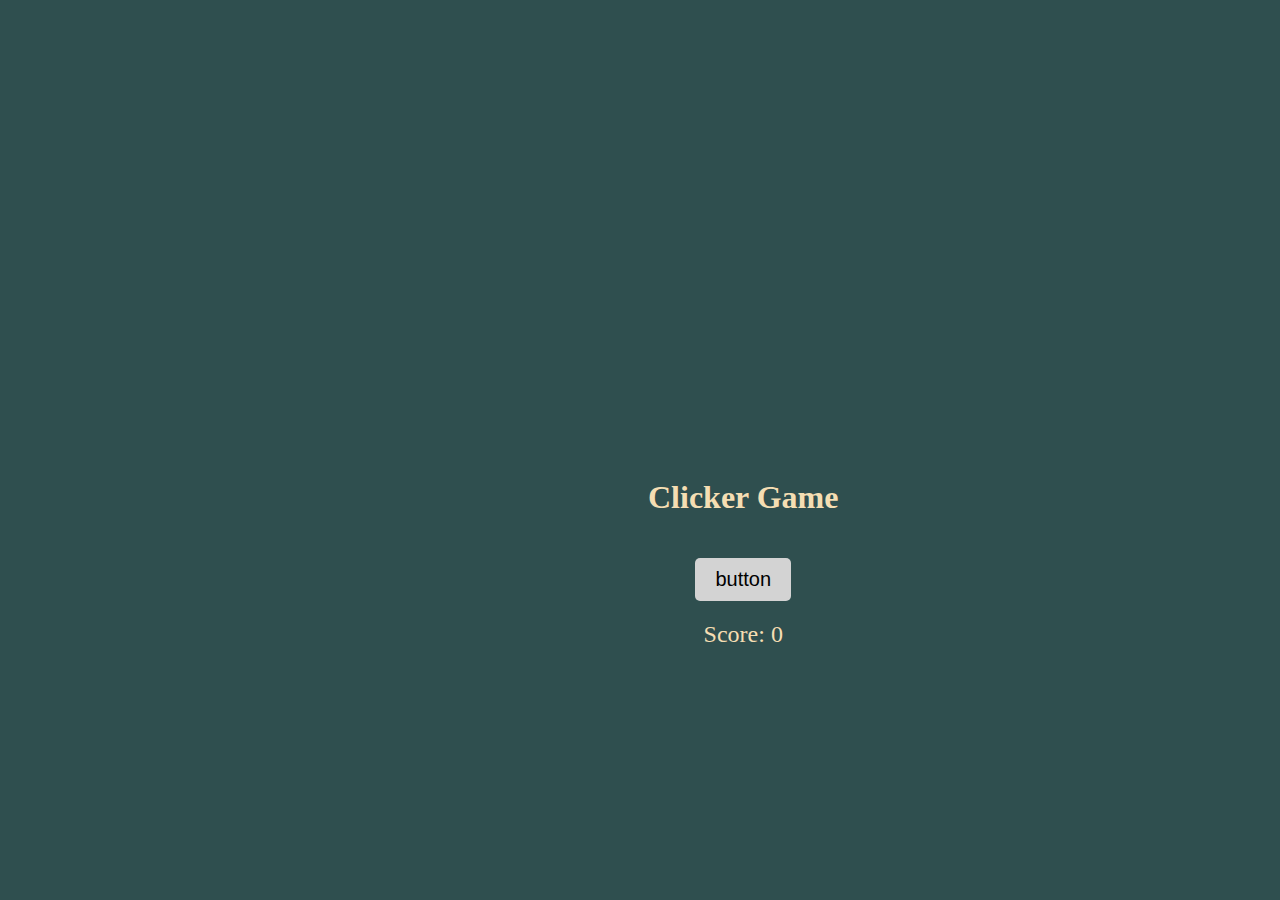
==== index.html @ 34007feb "idk" ====
<!DOCTYPE html>
<html>
    <head>
        <link rel="stylesheet" type="text/css" href="style.css" />
        <h1>Clicker Game</h1>
    </head>
    <body>
        <button id="clickbutton">button</button>
        <p id="score">Score: 0</p>
        <script src="script.js"></script>
    </body>
</html>
---- style.css ----
body{
    background: darkslategrey;
    text-align: center;
    position: absolute;
    top: 50%;
    left: 50%;
    transform: translate (-50%, -50%);
    color: wheat;
}
button{
    padding: 10px 20px;
    font-size: 20px;
    background: lightgrey;
    border: none;
    cursor: pointer;
    margin-top: 20px;
    border-radius: 5px;
}
#score{
    font-size: 24px;
    margin-top: 20px;
    
}
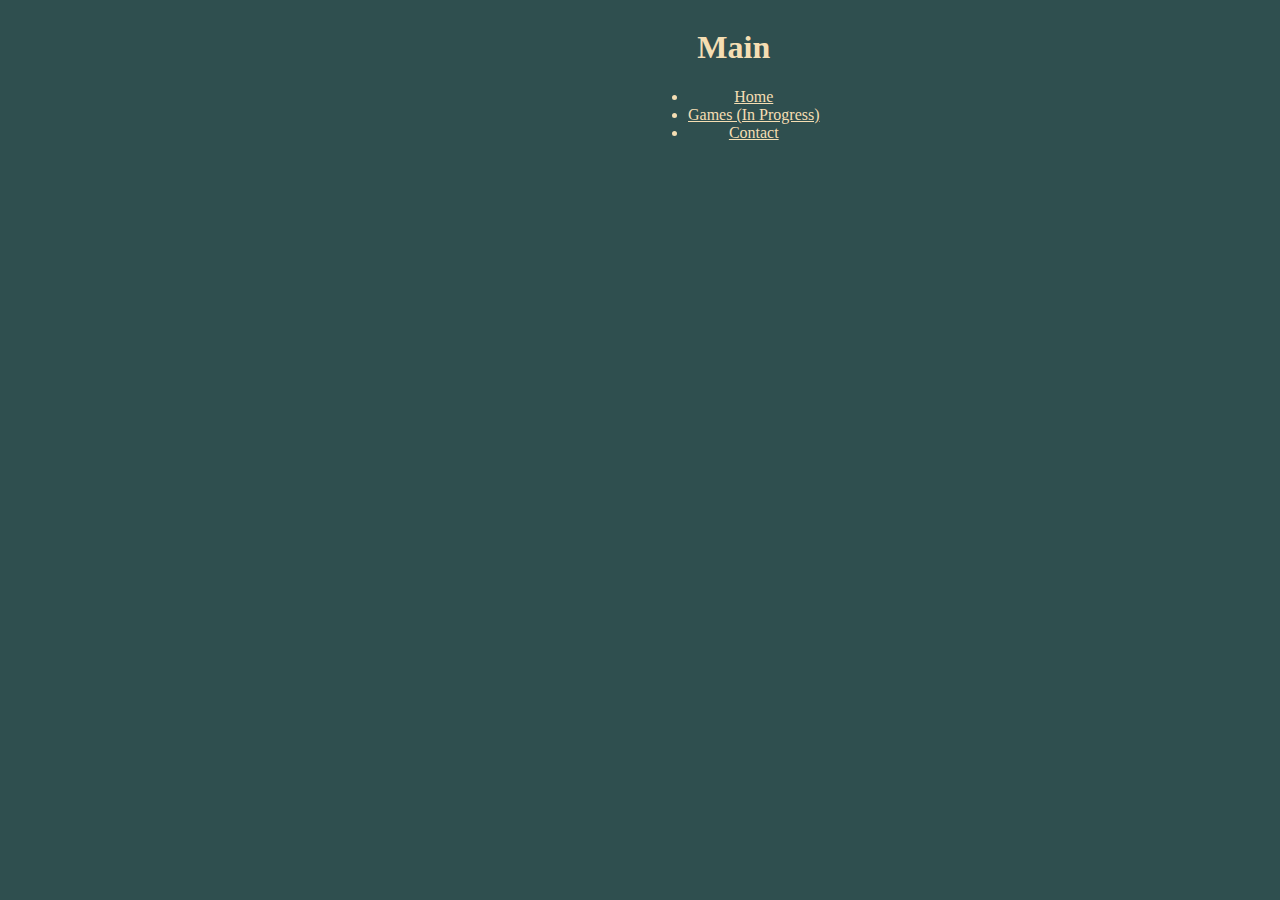
==== commit fd1b758f: "added more sites" ====
--- a/index.html
+++ b/index.html
@@ -2,11 +2,12 @@
 <html>
     <head>
         <link rel="stylesheet" type="text/css" href="style.css" />
-        <h1>Clicker Game</h1>
+        <h1>Main</h1>
     </head>
-    <body>
-        <button id="clickbutton">button</button>
-        <p id="score">Score: 0</p>
-        <script src="script.js"></script>
-    </body>
+    <ul id="Navigation">
+        <li><a href="home.html"class="active">Home</a></li>
+        <li><a href="games.html" class="active">Games (In Progress)</a></li>
+        <li><a href="contact.html" class="active">Contact</a></li>
+    </ul>
+
 </html>--- a/style.css
+++ b/style.css
@@ -2,7 +2,7 @@
     background: darkslategrey;
     text-align: center;
     position: absolute;
-    top: 50%;
+    top: 0%;
     left: 50%;
     transform: translate (-50%, -50%);
     color: wheat;
@@ -16,8 +16,11 @@
     margin-top: 20px;
     border-radius: 5px;
 }
-#score{
-    font-size: 24px;
-    margin-top: 20px;
-    
+
+ul#Navigation .active{
+    border-color: wheat;
+    border-left-color: black; 
+    border-top-color: black;
+    color: wheat; 
+    background-color: darkslategray;
 }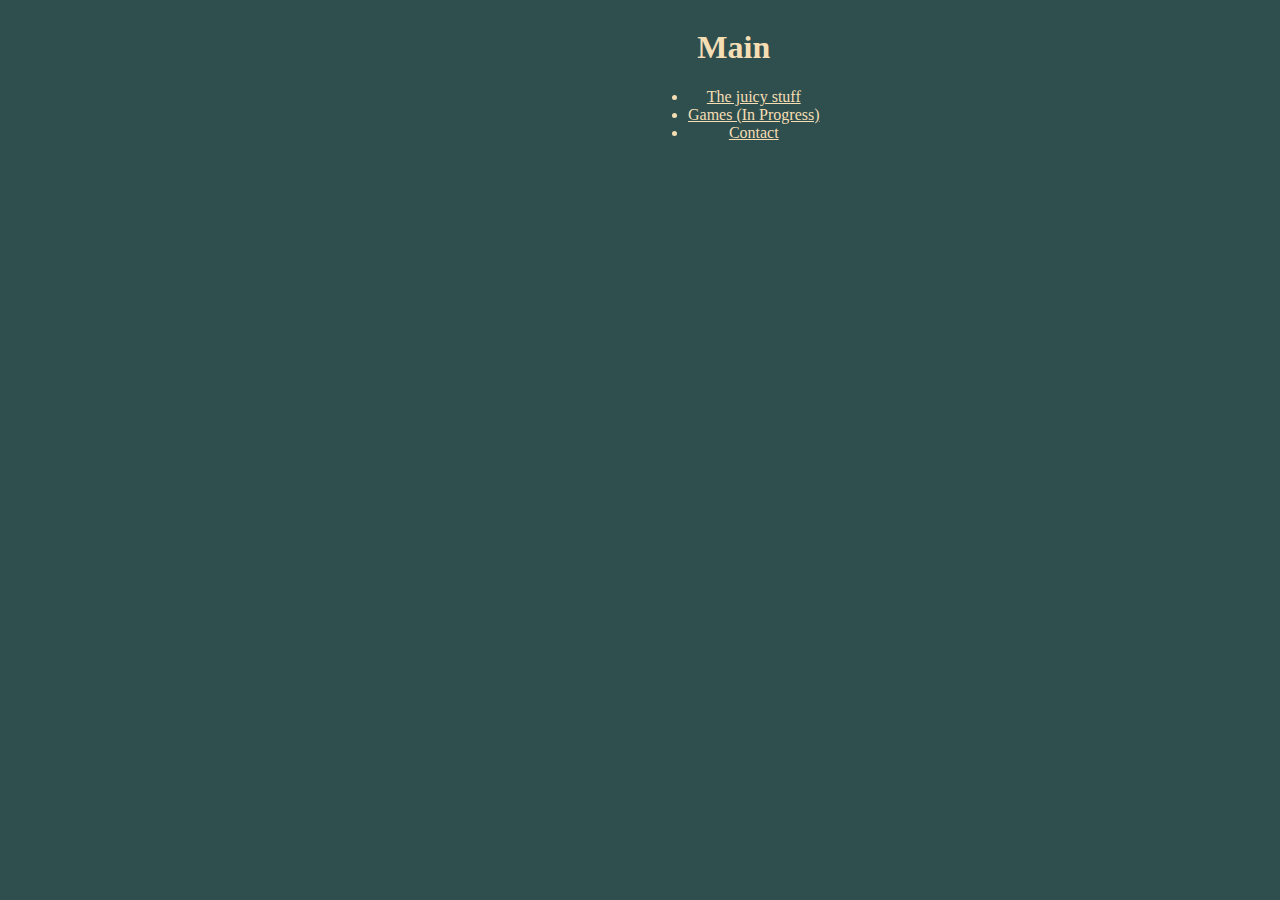
==== commit 1ab3eede: "Just look for yourself ;)" ====
--- a/index.html
+++ b/index.html
@@ -5,7 +5,7 @@
         <h1>Main</h1>
     </head>
     <ul id="Navigation">
-        <li><a href="home.html"class="active">Home</a></li>
+        <li><a href="website.html"class="active">The juicy stuff</a></li>
         <li><a href="games.html" class="active">Games (In Progress)</a></li>
         <li><a href="contact.html" class="active">Contact</a></li>
     </ul>
--- a/style.css
+++ b/style.css
@@ -23,4 +23,4 @@
     border-top-color: black;
     color: wheat; 
     background-color: darkslategray;
-}+}
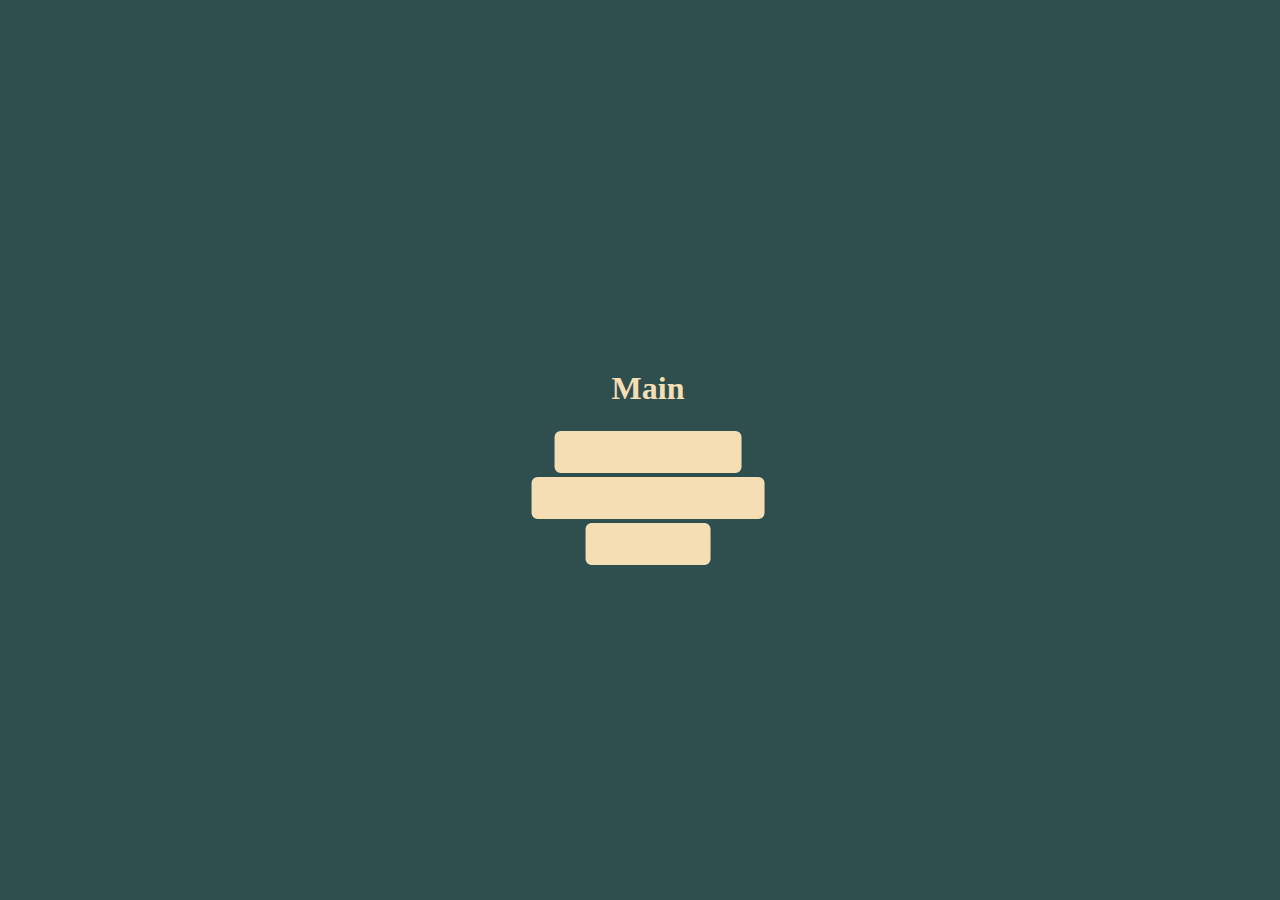
==== commit e6433e68: "BUTTONS" ====
--- a/index.html
+++ b/index.html
@@ -3,11 +3,8 @@
     <head>
         <link rel="stylesheet" type="text/css" href="style.css" />
         <h1>Main</h1>
+    <button><a href="website.html"class="active">The juicy stuff</a></button><br>
+    <button><a href="games.html" class="active">Games (In Progress)</a></button><br>
+    <button><a href="contact.html" class="active">Contact</a></button>
     </head>
-    <ul id="Navigation">
-        <li><a href="website.html"class="active">The juicy stuff</a></li>
-        <li><a href="games.html" class="active">Games (In Progress)</a></li>
-        <li><a href="contact.html" class="active">Contact</a></li>
-    </ul>
-
 </html>--- a/style.css
+++ b/style.css
@@ -1,26 +1,67 @@
-body{
+body {
     background: darkslategrey;
     text-align: center;
     position: absolute;
-    top: 0%;
+    top: 50%;
     left: 50%;
-    transform: translate (-50%, -50%);
+    transform: translate(-50%, -50%);
     color: wheat;
-}
-button{
-    padding: 10px 20px;
-    font-size: 20px;
-    background: lightgrey;
-    border: none;
-    cursor: pointer;
-    margin-top: 20px;
-    border-radius: 5px;
+
 }
 
-ul#Navigation .active{
+ul#Navigation .active {
     border-color: wheat;
-    border-left-color: black; 
+    border-left-color: black;
     border-top-color: black;
-    color: wheat; 
+    color: wheat;
     background-color: darkslategray;
 }
+
+button {
+    background-color: wheat;
+    color: darkslategrey;
+    font-size: 16px;
+    padding: 12px 24px;
+    border: 2px solid darkslategrey;
+    border-radius: 8px;
+    cursor: pointer;
+    transition: all 0.3s ease;
+    font-weight: bold;
+    text-transform: uppercase;
+
+}
+
+button:hover {
+    background-color: darkslategrey;
+    border-color: wheat;
+    color: wheat;
+    transform: scale(1.1);
+    box-shadow: 0 4px 12px rgba(0, 0, 0, 0.3);
+
+}
+
+button:active {
+    background-color: wheat;
+    color: darkslategrey;
+    transform: scale(1);
+    box-shadow: none;
+
+}
+
+button:focus {
+    outline: none;
+    border-color: wheat;
+
+}
+a {
+    color: wheat;
+    text-decoration: none;
+}
+
+
+a:visited {
+    color: darkslategrey;
+}
+a:hover {
+    color: wheat;
+}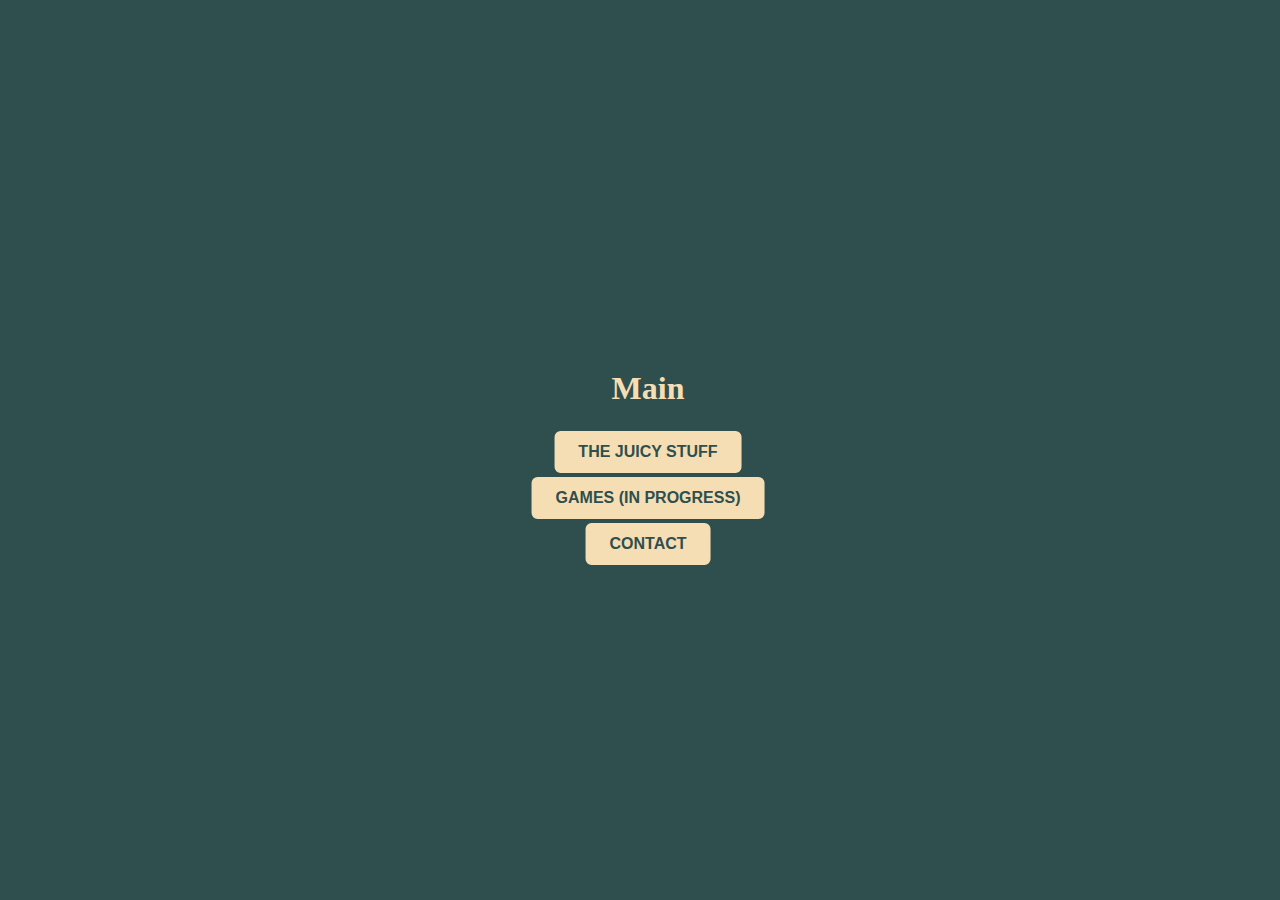
==== commit ae7a2068: "styled alot of stuff and added background gifs to buttons" ====
--- a/index.html
+++ b/index.html
@@ -3,8 +3,19 @@
     <head>
         <link rel="stylesheet" type="text/css" href="style.css" />
         <h1>Main</h1>
-    <button><a href="website.html"class="active">The juicy stuff</a></button><br>
-    <button><a href="games.html" class="active">Games (In Progress)</a></button><br>
-    <button><a href="contact.html" class="active">Contact</a></button>
+    <button onclick="redi1();" class="coolbutton">The juicy stuff</button><br>
+    <button onclick="redi2();" class="gamebutton">Games (In Progress)</button><br>
+    <button onclick="redi3();">Contact</button>
     </head>
-</html>+<script>
+    function redi1() {
+        window.location.href = "website.html";
+    }
+    function redi2() {
+        window.location.href = "games.html";
+    }
+    function redi3() {
+        window.location.href = "contact.html";
+    }
+</script>
+</html>
--- a/style.css
+++ b/style.css
@@ -53,15 +53,11 @@
     border-color: wheat;
 
 }
-a {
-    color: wheat;
-    text-decoration: none;
+.coolbutton:hover {
+    background-image: url("Stars.gif");
 }
-
-
-a:visited {
-    color: darkslategrey;
+.gamebutton:hover {
+    background-image: url("mario.gif");
+    background-size: 85%;
+    background-position: 240px 100px;
 }
-a:hover {
-    color: wheat;
-}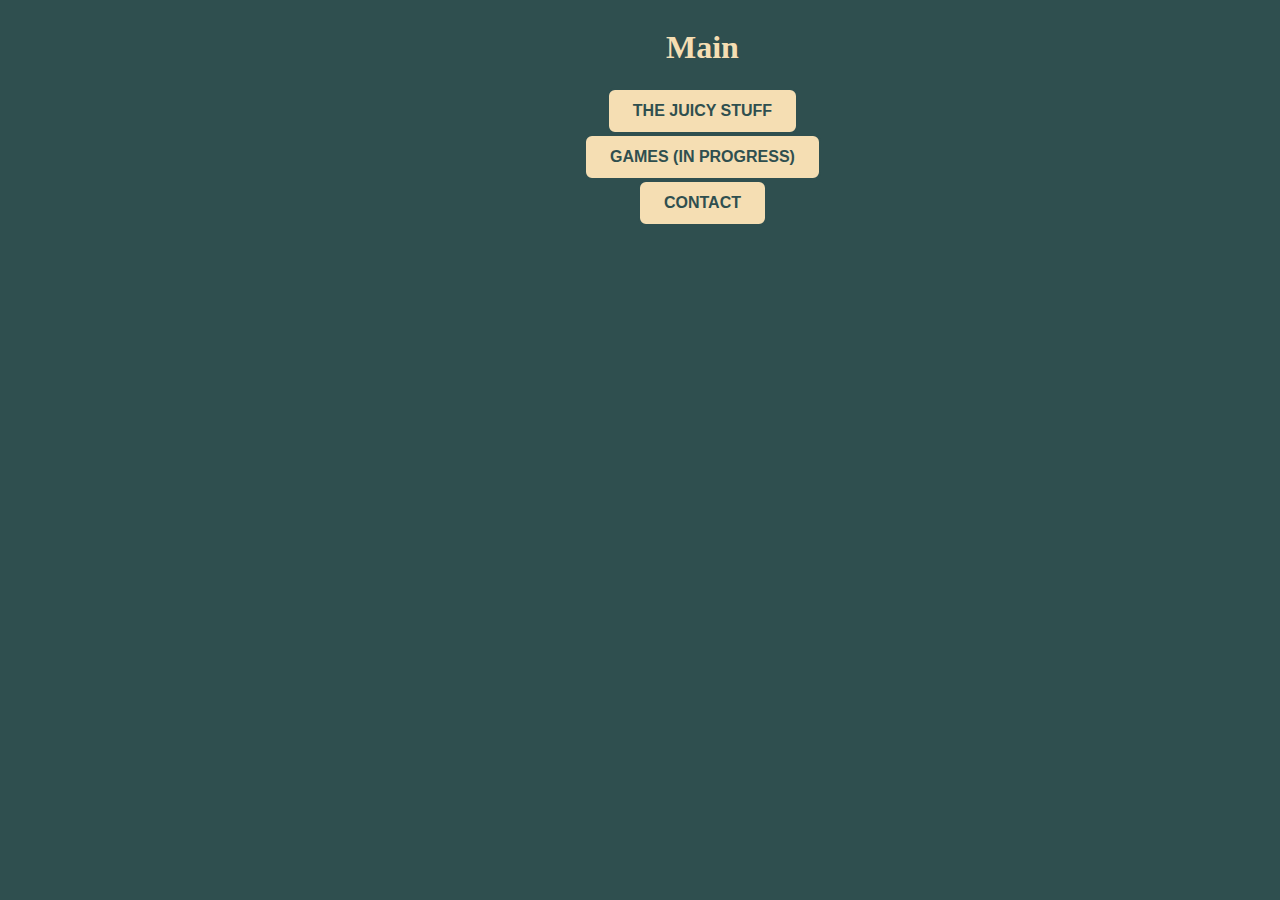
==== commit 6f0cbe52: "updated most ui," ====
--- a/index.html
+++ b/index.html
@@ -1,6 +1,6 @@
 <!DOCTYPE html>
 <html>
-    <head>
+    <head name="viewport" content="width=device-width, initial-slace=1.0"> <!--TODO Put this in all <head> tags-->
         <link rel="stylesheet" type="text/css" href="style.css" />
         <h1>Main</h1>
     <button onclick="redi1();" class="coolbutton">The juicy stuff</button><br>
--- a/style.css
+++ b/style.css
@@ -2,11 +2,10 @@
     background: darkslategrey;
     text-align: center;
     position: absolute;
-    top: 50%;
-    left: 50%;
-    transform: translate(-50%, -50%);
+    top: 0%;
+    left: 45%;
     color: wheat;
-
+    
 }
 
 ul#Navigation .active {
@@ -54,10 +53,10 @@
 
 }
 .coolbutton:hover {
-    background-image: url("Stars.gif");
+    background-image: url("Gif's/Stars.gif");
 }
 .gamebutton:hover {
-    background-image: url("mario.gif");
+    background-image: url("Gif's/mario.gif");
     background-size: 85%;
     background-position: 240px 100px;
 }
